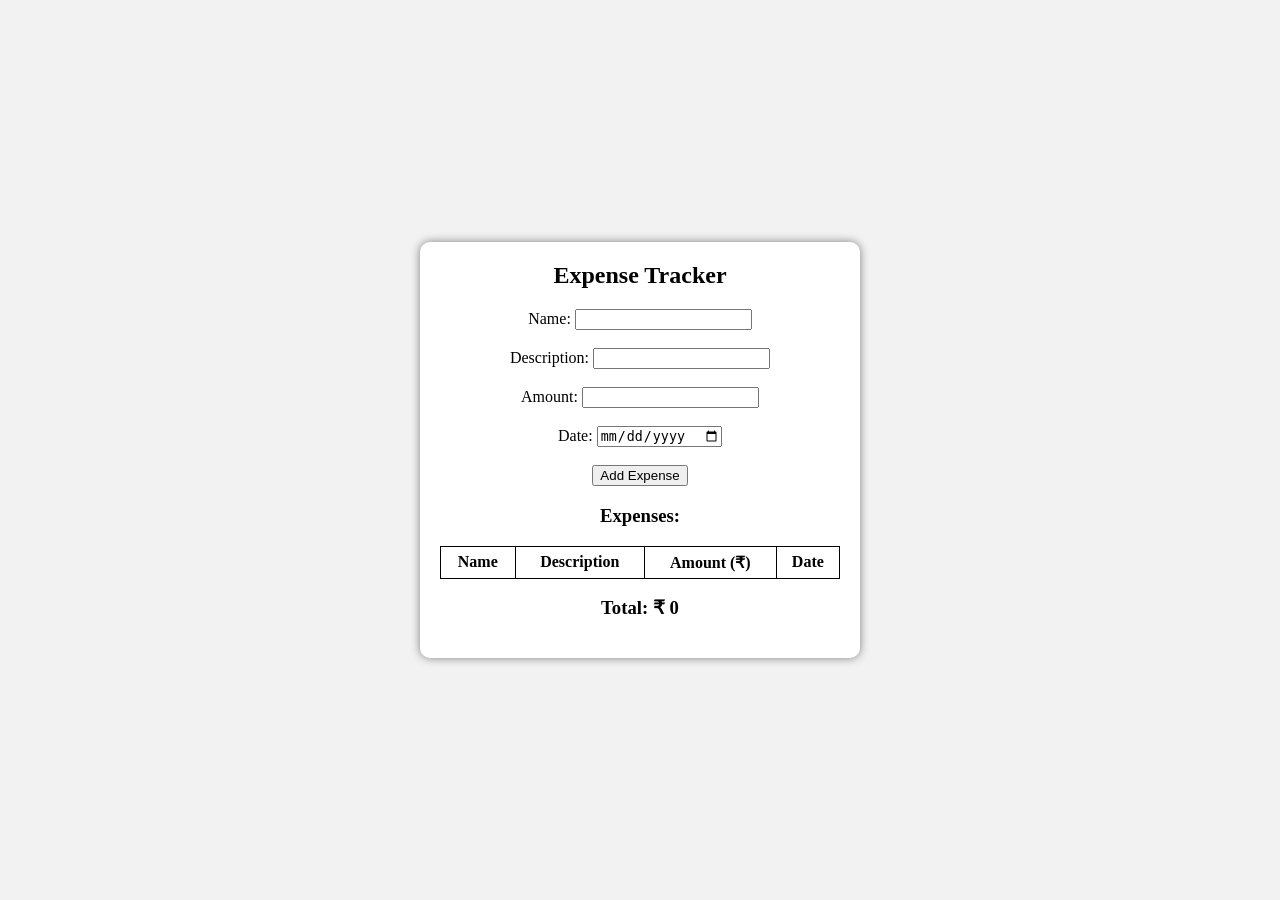
==== ExpenseTracker1.html @ a95e56d1 "initial commit" ====
<!DOCTYPE html>
<html>
<head>
  <title>Simple Expense Tracker</title>
  <style>
    body {
      display: flex;
      justify-content: center;
      align-items: center;
      height: 100vh;        
      margin: 0;
      background: #f2f2f2; 
    }
    .container {
      background: white;
      padding: 20px;
      border-radius: 10px;
      box-shadow: 0 0 10px gray;
      text-align: center;
      width: 400px;
    }
    table {
      width: 100%;
      border-collapse: collapse;
      margin-top: 10px;
    }
    th, td {
      border: 1px solid black;
      padding: 6px;
    }
    h2 {
      margin-top: 0;
    }
  </style>
</head>
<body>
  <div class="container">
    <h2>Expense Tracker</h2>

    <label>Name:</label>
    <input type="text" id="name"><br><br>

    <label>Description:</label>
    <input type="text" id="desc"><br><br>

    <label>Amount:</label>
    <input type="number" id="amount"><br><br>

    <label>Date:</label>
    <input type="date" id="date"><br><br>

    <button onclick="addExpense()">Add Expense</button>

    <h3>Expenses:</h3>
    <table>
      <tr>
        <th>Name</th>
        <th>Description</th>
        <th>Amount (₹)</th>
        <th>Date</th>
      </tr>
      <tbody id="list"></tbody>
    </table>

    <h3>Total: ₹ <span id="total">0</span></h3>
  </div>

  <script>
    const total = 0;

    function addExpense() {
      const name = document.getElementById("name").value;
      const desc = document.getElementById("desc").value;
      const amt = parseInt(document.getElementById("amount").value);
      const date = document.getElementById("date").value;

      if (name === "" || desc === "" || isNaN(amt) || date === "") {
        alert("Please fill all fields!");
        return;
      }

      
      const tr = document.createElement("tr");
      tr.innerHTML = "<td>" + name + "</td><td>" + desc + "</td><td>" + amt + "</td><td>" + date + "</td>";
      document.getElementById("list").appendChild(tr);

      
      total += amt;
      document.getElementById("total").textContent = total;

      
      document.getElementById("name").value = "";
      document.getElementById("desc").value = "";
      document.getElementById("amount").value = "";
      document.getElementById("date").value = "";
    }
  </script>
</body>
</html>
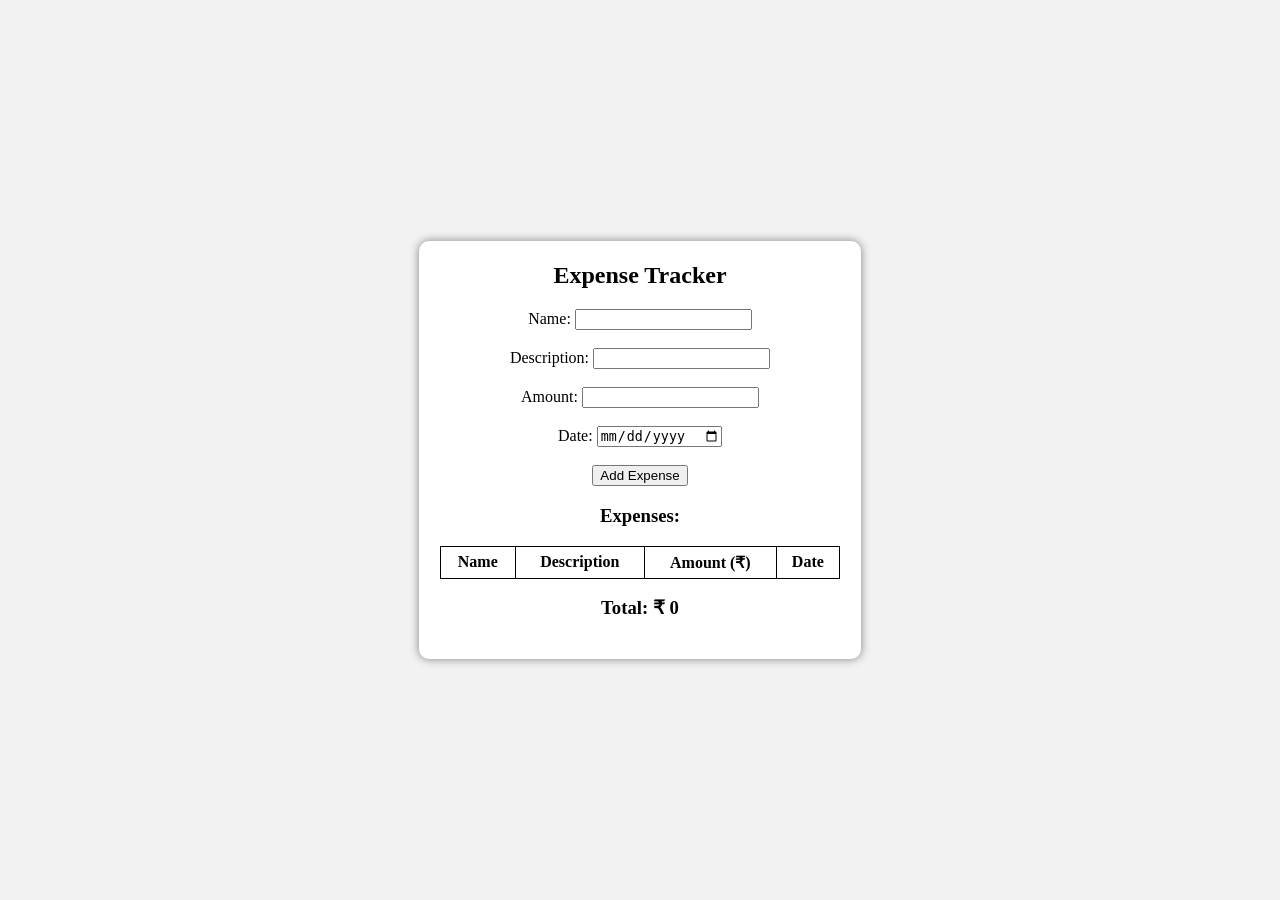
==== commit 2299a35e: "Update ExpenseTracker1.html" ====
--- a/ExpenseTracker1.html
+++ b/ExpenseTracker1.html
@@ -13,7 +13,7 @@
     }
     .container {
       background: white;
-      padding: 20px;
+      padding: 21px;
       border-radius: 10px;
       box-shadow: 0 0 10px gray;
       text-align: center;
@@ -96,4 +96,4 @@
     }
   </script>
 </body>
-</html>+</html>
